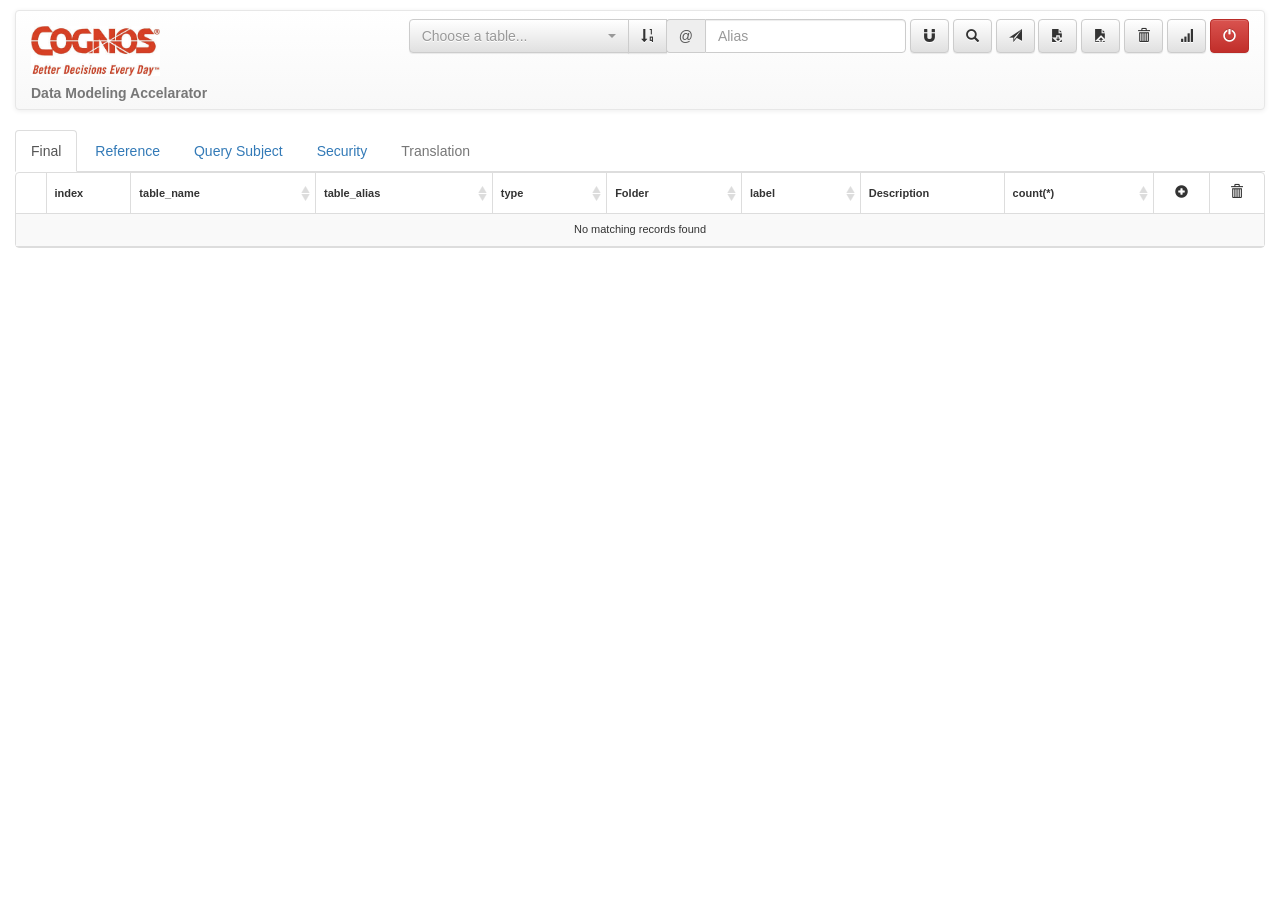
==== WebContent/index.html @ f2a18c06 "drill..." ====
<!DOCTYPE html>
<html>
<head>
	<meta http-equiv="Cache-control" content="no-cache">
	<meta http-equiv="Expires" content="-1">
	<meta http-equiv="Content-Type" content="text/html; charset=UTF-8">
	<meta name="viewport" content="width=device-width, initial-scale=1.0">
	<title>Data Modeling Accelarator</title>
	<link href="css/bootstrap.min.css" type="text/css" rel="stylesheet" />
	<link href="css/bootstrap-table.min.css" type="text/css" rel="stylesheet" />
	<link href="css/bootstrap-editable.css" type="text/css" rel="stylesheet" />
	<link href="css/bootstrap-select.min.css" type="text/css" rel="stylesheet" />
	<link href="css/bootstrap-theme.min.css" type="text/css" rel="stylesheet" />
	<link href="css/bootstrap-tagsinput.css" type="text/css" rel="stylesheet">
	<link href="css/mycss.css" type="text/css" rel="stylesheet" />

</head>
<body>

	<div class="container-fluid" style="margin-top: 10px;">

		<!-- navbar -->

		<nav class="navbar navbar-default">
		  <div class="container-fluid">

		    <div class="navbar-header">
		      <a class="navbar-brand" href="#">
		        <img alt="Brand" src="img/cognos.jpg">
						<h5><strong>Data Modeling Accelarator</strong></h5>
		      </a>
				</div>

				<form class="navbar-form navbar-left">

							<div id="alert_placeholder"></div>

							<div id="divLoading"></div>
							<div id="Alert"></div>

				</form>


				<form class="navbar-form navbar-right">

					<div class="input-group">
						<div class="input-group-btn">
							<select class="selectpicker" data-style="btn-default" id="tables" data-live-search="true" title="Choose a table..."></select>
							<button type="button" onclick="SortOnStats()" class="btn btn-default" data-toggle="tooltip" title="Sort within stats."><span class="glyphicon glyphicon-sort-by-order" aria-hidden="true"></span></button>

						</div>
							<div class="input-group">
  						<span class="input-group-addon">@</span>
							<input type="text" id="alias" class="form-control" placeholder="Alias">
							</div>
					</div>

						<div class="btn-group">
							<button type="button" onclick="GetQuerySubjects()" class="btn btn-default dropdown-toggle" data-toggle="tooltip" data-placement="top" title="Get Query Subject."><span class="glyphicon glyphicon-magnet" aria-hidden="true"></span></button>
							<!-- <button type="button" class="btn btn-default dropdown-toggle" data-toggle="dropdown" aria-haspopup="true" aria-expanded="false">
						    <span class="caret"></span>
						    <span class="sr-only">Toggle Dropdown</span>
						  </button>
						  <ul class="dropdown-menu">
								<li><a href="#" id="withPK" onClick="GetQuerySubjectsWithPK(); return false;">with PK</a></li>
						  </ul> -->
						</div>

						<button type="button" onclick="Search()" class="btn btn-default" data-toggle="tooltip" data-placement="top" title="Search."><span class="glyphicon glyphicon-search" aria-hidden="true"></span></button>
						<button type="button" onclick="Publish()" class="btn btn-default" data-toggle="tooltip" data-placement="top" title="Publish model."><span class="glyphicon glyphicon-send" aria-hidden="true"></span></button>
						<button type="button" onclick="SaveModel()" class="btn btn-default" data-toggle="tooltip" data-placement="top" title="Save model to server."><span class="glyphicon glyphicon-save-file" aria-hidden="true"></span></button>
						<button type="button" onclick="GetModelList()" class="btn btn-default" data-toggle="tooltip" data-placement="top" title="Open model from server."><span class="glyphicon glyphicon-open-file" aria-hidden="true"></span></button>
						<!-- <button type="button" onclick="ExpandAll()" class="btn btn-default" data-toggle="tooltip" data-placement="top" title="Expand all rows."><span class="glyphicon glyphicon-resize-full" aria-hidden="true"></span></button>						<button type="button" onclick="GetTableData()" class="btn btn-default" data-toggle="tooltip" data-placement="top" title="Show object in console"><span class="glyphicon glyphicon-question-sign" aria-hidden="true"></span></button> -->
						<button type="button" onclick="RemoveAll()" class="btn btn-default" data-toggle="tooltip" data-placement="top" title="Remove all."><span class="glyphicon glyphicon-trash" aria-hidden="true"></span></button>

					<button type="button" onclick="TestDBConnection()" class="btn btn-default" data-toggle="tooltip" data-placement="top" title="Test connection to server database."><span class="glyphicon glyphicon-signal aria-hidden="true"></span></button>
					<button type="button" class="btn btn-danger" data-toggle="tooltip" data-placement="top" title="Release server session" onClick="Logout()"><span class="glyphicon glyphicon-off aria-hidden="true"></span></button>
				</form>

		  </div>
		</nav>

		<!-- navbar -->

		<!-- modal -->

		<div class="modal fade" tabindex="-1" role="dialog" id="newRowModal">
		  <div class="modal-dialog" role="document">
		    <div class="modal-content">
		      <div class="modal-header">
		        <button type="button" class="close" data-dismiss="modal" aria-label="Close"><span aria-hidden="true">&times;</span></button>
		        <h4 class="modal-title">Add new relationship to <label id="modQuerySubject">PK Table</label></h4>
		      </div><!-- /.modal-header -->
		      <div class="modal-body">

						<div class="container-fluid">
							<div id="modDivLoading"></div>
							<!-- <div class="row">
								<div class="form-group">
									<div class="input-group">
											<label id="modQuerySubject" for="modPKTables"></label>
									</div>
								</div>
							</div> -->

							<div class="row">
								<div class="form-group">
												<label for="modPKTable">PK Table</label>
												<select class="selectpicker form-control" data-style="btn-default" data-width="90%" id="modPKTable" data-live-search="true" title="Choose a pktable...">
												</select>
												<button type="button" onclick="SortOnStats()" class="btn btn-default" data-toggle="tooltip" title="Sort within stats."><span class="glyphicon glyphicon-sort-by-order" aria-hidden="true"></span></button>
								</div>
							</div>

							<!-- <div class="row">
									<div class="form-group">
										<div class="input-group">
												<label for="modKeyName">key_name</label>
												<input type="text" id="modKeyName" class="form-control" placeholder="fk_name">
										</div>
									</div>
							</div> -->

							<div class="row">
									<div class="form-group">
										<div class="input-group">

													<label for="modKeyType">Key Type</label>
													<!-- <div class="input-group-btn"> -->
														<select class="selectpicker form-control" data-style="btn-default" id="modKeyType">
															<option value="F">Foreign</option>
															<option value="P">Primary</option>
														</select>
													<!-- </div> -->

										</div>
									</div>
							</div>

							<div class="row">
								<div class="form-group">
									<div class="input-group">
										<label for="modColumn">Column</label>
										<!-- <div class="input-group-btn"> -->
											<select class="selectpicker form-control" data-style="btn-default" id="modColumn" data-live-search="true" title="Choose a column..."></select>
										<!-- </div> -->
									</div>
								</div>
							</div>
							<div class="row">
								<div class="form-group">
									<div class="input-group">
										<label for="modColumn">PK Column</label>
											<!-- <span class="input-group-addon"></span> -->
											<!-- <input type="text" id="modPKTableAlias" class="form-control" placeholder="pktable_alias"> -->
										<!-- <div class="input-group-btn"> -->
											<select class="selectpicker form-control" data-style="btn-default" id="modPKColumn" data-live-search="true" title="Choose a pkcolumn..."></select>
										<!-- </div> -->
									</div>
								</div>
							</div>

							<div class="row">
									<div class="form-group">
										<label for="modRelationship">Relations</label>
										<textarea id="modRelationship" class="form-control" placeholder="Paste relations here..." rows="8"></textarea>
									</div>
							</div>

						</div>

					</div> <!-- /.modal-body -->
		      <div class="modal-footer">
						<button type="button" class="btn btn-default" onclick="modBuildRelation()" data-toggle="tooltip" data-placement="top" title="Add relation."><span class="glyphicon glyphicon-plus-sign" aria-hidden="true"></button>
		        <button type="button" class="btn btn-primary" onclick="modAddRelation()"><span class="glyphicon glyphicon-ok" aria-hidden="true"></button>
						<button type="button" class="btn btn-default" data-dismiss="modal"><span class="glyphicon glyphicon-remove" aria-hidden="true"></button>
		      </div><!-- /.modal-footer -->
		    </div><!-- /.modal-content -->
		  </div><!-- /.modal-dialog -->
		</div><!-- /.modal -->

		<!-- modal -->

		<!-- modal -->

		<div class="modal fade" tabindex="-1" role="dialog" id="DrillModal">
		  <div class="modal-dialog" role="document">
		    <div class="modal-content">
		      <div class="modal-header">
		        <button type="button" class="close" data-dismiss="modal" aria-label="Close"><span aria-hidden="true">&times;</span></button>
		        <h4 class="modal-title">Build Drill Path for <label id="drillFieldName">Field Name</label></h4>
		      </div><!-- /.modal-header -->
		      <div class="modal-body">

						<div class="container-fluid">
							<div id="modDivLoading"></div>

							<div class="row">
					        <h4>Dimension</h4>
					        <select class="selectpicker form-control" id="selectDimension">
					        </select>
					    </div>
					    <div class="row">
					        <h4>Order</h4>
					        <select class="selectpicker form-control" id="selectOrder" data-live-search="true">
					        </select>
					    </div>
					    <div class="row">
					        <h4>BK</h4>
					        <select class="selectpicker form-control" id="selectBK" data-live-search="true">
					        </select>
					    </div>

						</div>

					</div> <!-- /.modal-body -->
		      <div class="modal-footer">
		        <button type="button" class="btn btn-primary" onclick="BuildDrillPath()"><span class="glyphicon glyphicon-ok" aria-hidden="true"></button>
						<button type="button" class="btn btn-default" data-dismiss="modal"><span class="glyphicon glyphicon-remove" aria-hidden="true"></button>
		      </div><!-- /.modal-footer -->
		    </div><!-- /.modal-content -->
		  </div><!-- /.modal-dialog -->
		</div><!-- /.modal -->

		<!-- modal -->


		<!-- modelList modal -->
		<div class="modal fade" id="modModelList" tabindex="-1" role="dialog" aria-labelledby="myModalLabel">
		  <div class="modal-dialog" role="document">
		    <div class="modal-content">
		      <div class="modal-header">
		        <button type="button" class="close" data-dismiss="modal" aria-label="Close"><span aria-hidden="true">&times;</span></button>
		        <h4 class="modal-title" id="myModalLabel">Model(s) available(s) on server</h4>
		      </div>
		      <div class="modal-body">

		      </div>
		      <div class="modal-footer">
		        <!-- <button type="button" class="btn btn-default" data-dismiss="modal">Close</button>
		        <button type="button" class="btn btn-primary">Save changes</button> -->
		      </div>
		    </div>
		  </div>
		</div>
		<!-- modelList modal -->

		<!-- projectFile modal -->
		<div class="modal fade" id="modProjectFile" tabindex="-1" role="dialog" aria-labelledby="modProjectFileLabel">
			<div class="modal-dialog" role="document">
				<div class="modal-content">
					<div class="modal-header">
						<button type="button" class="close" data-dismiss="modal" aria-label="Close"><span aria-hidden="true">&times;</span></button>
						<h4 class="modal-title" id="modProjectFileLabel">Enter project name before publishing.</h4>
					</div>
					<div class="modal-body">

					</div>
					<div class="modal-footer">
						<!-- <button type="button" class="btn btn-default" data-dismiss="modal">Close</button>
						<button type="button" class="btn btn-primary">Save changes</button> -->
						<button type="button" class="btn btn-primary" onclick="SetProjectName()"><span class="glyphicon glyphicon-ok" aria-hidden="true"></button>
						<button type="button" class="btn btn-default" data-dismiss="modal"><span class="glyphicon glyphicon-remove" aria-hidden="true"></button>
					</div>
				</div>
			</div>
		</div>
		<!-- projectFile modal -->

		<!-- removeKeysModal modal -->
		<div class="modal fade" id="removeKeysModal" tabindex="-1" role="dialog" aria-labelledby="removeKeysModalLabel">
			<div class="modal-dialog" role="document">
				<div class="modal-content">
					<div class="modal-header">
						<button type="button" class="close" data-dismiss="modal" aria-label="Close"><span aria-hidden="true">&times;</span></button>
						<h4 class="modal-title" id="removeKeysModalLabel">Following Query Subject(s) will be removed from model :</h4>
					</div>
					<div class="modal-body">

					</div>
					<div class="modal-footer">
						<!-- <button type="button" class="btn btn-default" data-dismiss="modal">Close</button>
						<button type="button" class="btn btn-primary">Save changes</button> -->
						<button type="button" class="btn btn-primary" onclick="RemoveKeysAccepted()"><span class="glyphicon glyphicon-ok" aria-hidden="true"></button>
						<button type="button" class="btn btn-default" data-dismiss="modal"><span class="glyphicon glyphicon-remove" aria-hidden="true"></button>
					</div>
				</div>
			</div>
		</div>
		<!-- projectFile modal -->

		<!-- logout modal -->
	  <div class="modal fade" id="modLogout" tabindex="-1" role="dialog" aria-labelledby="myModalLabel">
	    <div class="modal-dialog" role="document">
	      <div class="modal-content">
	        <div class="modal-header">
	          <h4 class="modal-title" id="myModalLabel">Data Modeling Accelarator</h4>
	        </div>
	        <div class="modal-body">

						<p><h5>Do you really want to logout ?</h5></p>

	        </div>
	        <div class="modal-footer">
						<form method="post" action='ibm_security_logout' name="logout_form">
							<INPUT TYPE="HIDDEN" name="logoutExitPage" VALUE="/login.html">
							<input type="submit" class="btn btn-danger" name="logout" value="Logout">
							<button type="button" class="btn btn-default" data-dismiss="modal">Cancel</button>
	          </form>

	          <!-- <button type="button" class="btn btn-primary">Save changes</button> -->
	        </div>
	      </div>
	    </div>
	  </div>
	  <!-- logout modal -->


		<div>

		  <!-- Nav tabs -->
		  <ul class="nav nav-tabs" role="tablist" id="navTab">
		    <li role="presentation" class="active"><a href="#Final" aria-controls="final" role="tab" data-toggle="tab">Final</a></li>
		    <li role="presentation"><a href="#Reference" aria-controls="reference" role="tab" data-toggle="tab">Reference</a></li>
		    <li role="presentation"><a href="#QuerySubject" aria-controls="querySubject" role="tab" data-toggle="tab">Query Subject</a></li>
				<li role="presentation"><a href="#Security" aria-controls="security" role="tab" data-toggle="tab">Security</a></li>
				<li role="presentation" class="disabled"><a href="#Translation" aria-controls="translation" role="tab" data-toggle="tab">Translation</a></li>
		    <!-- <li role="presentation"><a href="#Fields" aria-controls="fields" role="tab" data-toggle="tab">Fields</a></li> -->
		  </ul>

		  <!-- Tab panes -->
		  <div class="tab-content">
		    <div role="tabpanel" class="tab-pane active" id="final">

				</div>

		    <div role="tabpanel" class="tab-pane" id="reference">

				</div>

		    <div role="tabpanel" class="tab-pane" id="querySubject">

				</div>

		    <div role="tabpanel" class="tab-pane" id="security">

				</div>
		  </div>

		</div>

				<table class="table table-striped fontsize" id="DatasTable">

				</table>

	</div> <!-- container -->



	<script src="js/jquery.min.js"></script>
	<script src="js/bootstrap.min.js"></script>
	<script src="js/bootstrap-table.min.js"></script>
	<script src="js/bootstrap-editable.js"></script>
	<script src="js/bootstrap-table-editable.js"></script>
	<script src="js/bootstrap-select.min.js"></script>
	<script src="js/bootstrap-list-filter.min.js"></script>
	<script src="js/bootstrap-tagsinput.js"></script>
	<script src="js/bootbox.min.js"></script>
	<script src="js/myfunctions.js"></script>

</body>
</html>
---- WebContent/css/mycss.css ----
@CHARSET "UTF-8";

/*.gi-2x{font-size: 2em;}
.gi-3x{font-size: 3em;}
.gi-4x{font-size: 4em;}
.gi-5x{font-size: 5em;}*/

.flyover {
   left: 150%;
   overflow: hidden;
   position: fixed;
   width: 50%;
   opacity: 0.9;
   z-index: 1050;
   -webkit-transition: left 0.6s ease-out 0s;
   transition: left 0.6s ease-out 0s;
}

.flyover-centered {
   top: 50%;
   -webkit-transform: translate(-50%, -50%);
   transform: translate(-50%, -50%);
}

.flyover-bottom {
   bottom: 10px;
}

.flyover-top {
   top: 10px;
}

.flyover.in {
   left: 50%;
}

.glyphicon {
    font-size: 13px;
}

.navbar {
    height: 100px;
}


.navbar-brand img {
    height: 50px;
}

#divLoading
{
display : none;
}
#divLoading.show
{
display : block;
position : fixed;
z-index: 100;
background-image : url("spinner0.gif");
background-color:#FFFFFF;
opacity : 0.4;
background-repeat : no-repeat;
background-position : center;
left : 0;
bottom : 0;
right : 0;
top : 0;
}
#loadinggif.show
{
left : 50%;
top : 50%;
position : absolute;
z-index : 101;
width : 32px;
height : 32px;
margin-left : -16px;
margin-top : -16px;
}
/*div.content {
width : 1000px;
height : 1000px;
}*/

#modDivLoading
{
display : none;
}
#modDivLoading.show
{
display : block;
position : fixed;
z-index: 100;
background-image : url("spinner0.gif");
background-color:#FFFFFF;
opacity : 0.4;
background-repeat : no-repeat;
background-position : center;
left : 0;
bottom : 0;
right : 0;
top : 0;
}
#modLoadinggif.show
{
left : 50%;
top : 50%;
position : absolute;
z-index : 101;
width : 32px;
height : 32px;
margin-left : -16px;
margin-top : -16px;
}

.fontsize{
    font-size: 11px;
}

.bootstrap-select .btn-default{
    /*font-size: 12px;*/
}

.alert {
   height:10%;
}

.dropdown-menu {
    -webkit-touch-callout: none;
    -webkit-user-select: none;
    -khtml-user-select: none;
    -moz-user-select: none;
    -ms-user-select: none;
    user-select: none;
}

.dropdown-menu a {
   overflow: hidden;
   outline: none;
}

.bss-input
{
   border:0;
   margin:-3px;
   padding:3px;
   outline: none;
   color: #000;
   width: 99%;
}

.bss-input:hover
{
   background-color: #f5f5f5;
}

.additem .check-mark
{
   opacity: 0;
   z-index: -1000;
}

.addnewicon {
   position: relative;
   padding: 4px;
   margin: -8px;
   padding-right: 50px;
   margin-right: -50px;
   color: #aaa;
}

.addnewicon:hover {
   color: #222;
}
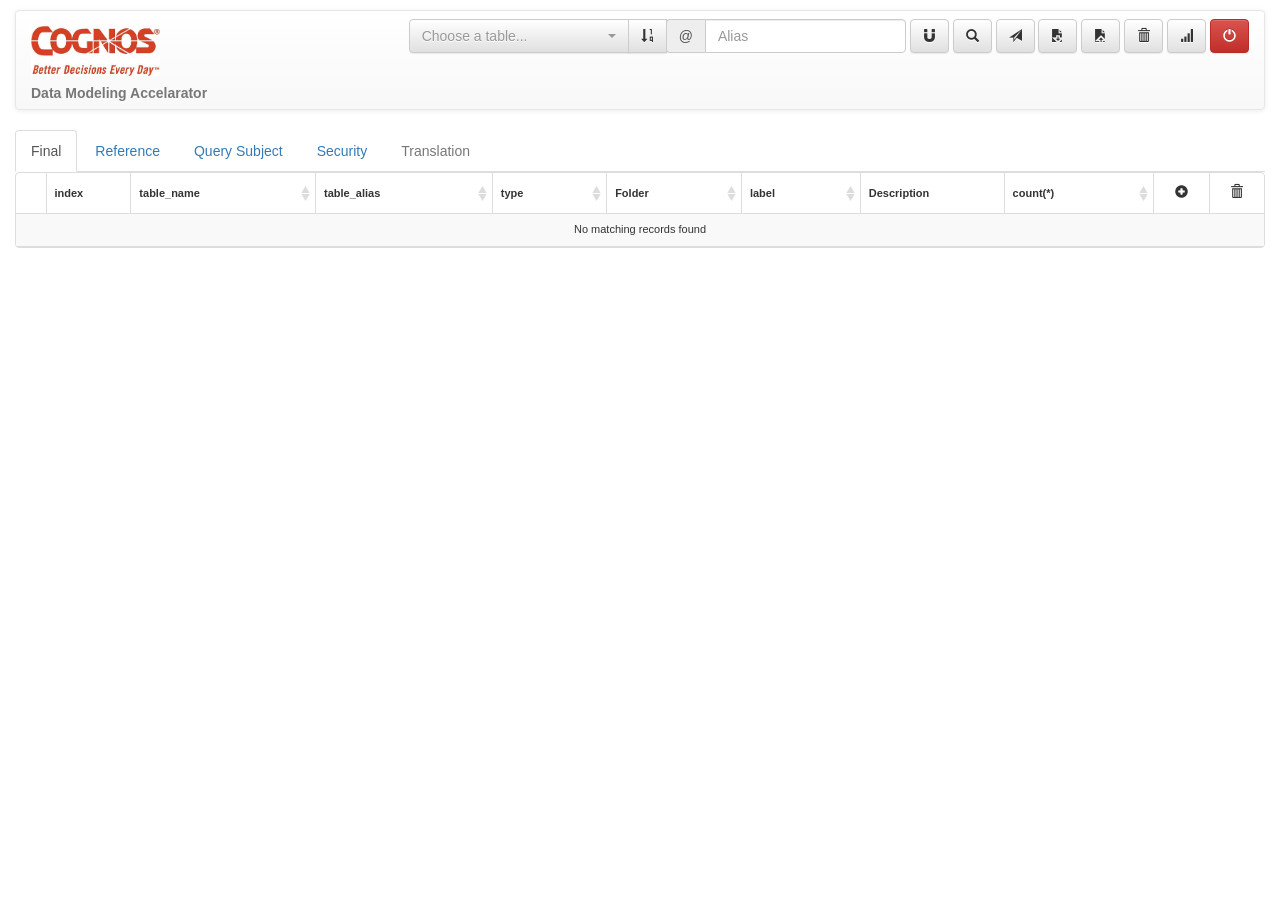
==== commit 4f86ab89: "Popup dimension pour ref" ====
--- a/WebContent/index.html
+++ b/WebContent/index.html
@@ -210,11 +210,24 @@
 					        <select class="selectpicker form-control" id="selectBK" data-live-search="true">
 					        </select>
 					    </div>
+							<div class="row">
+					        <h4>Hierarchy Name</h4>
+									<input id="hierarchyName" class="form-control" placeholder="...">
+					        </select>
+					    </div>
+							<div class="row">
+										<h4>BK expressions</h4>
+										<textarea id="bkExpression" class="form-control" placeholder="Paste BK expressions here..." rows="8"></textarea>
+							</div>
+
+
+
 
 						</div>
 
 					</div> <!-- /.modal-body -->
 		      <div class="modal-footer">
+						<button type="button" class="btn btn-default" onclick="AddBKExpression()" data-toggle="tooltip" data-placement="top" title="Add BK expression."><span class="glyphicon glyphicon-plus-sign" aria-hidden="true"></button>
 		        <button type="button" class="btn btn-primary" onclick="BuildDrillPath()"><span class="glyphicon glyphicon-ok" aria-hidden="true"></button>
 						<button type="button" class="btn btn-default" data-dismiss="modal"><span class="glyphicon glyphicon-remove" aria-hidden="true"></button>
 		      </div><!-- /.modal-footer -->
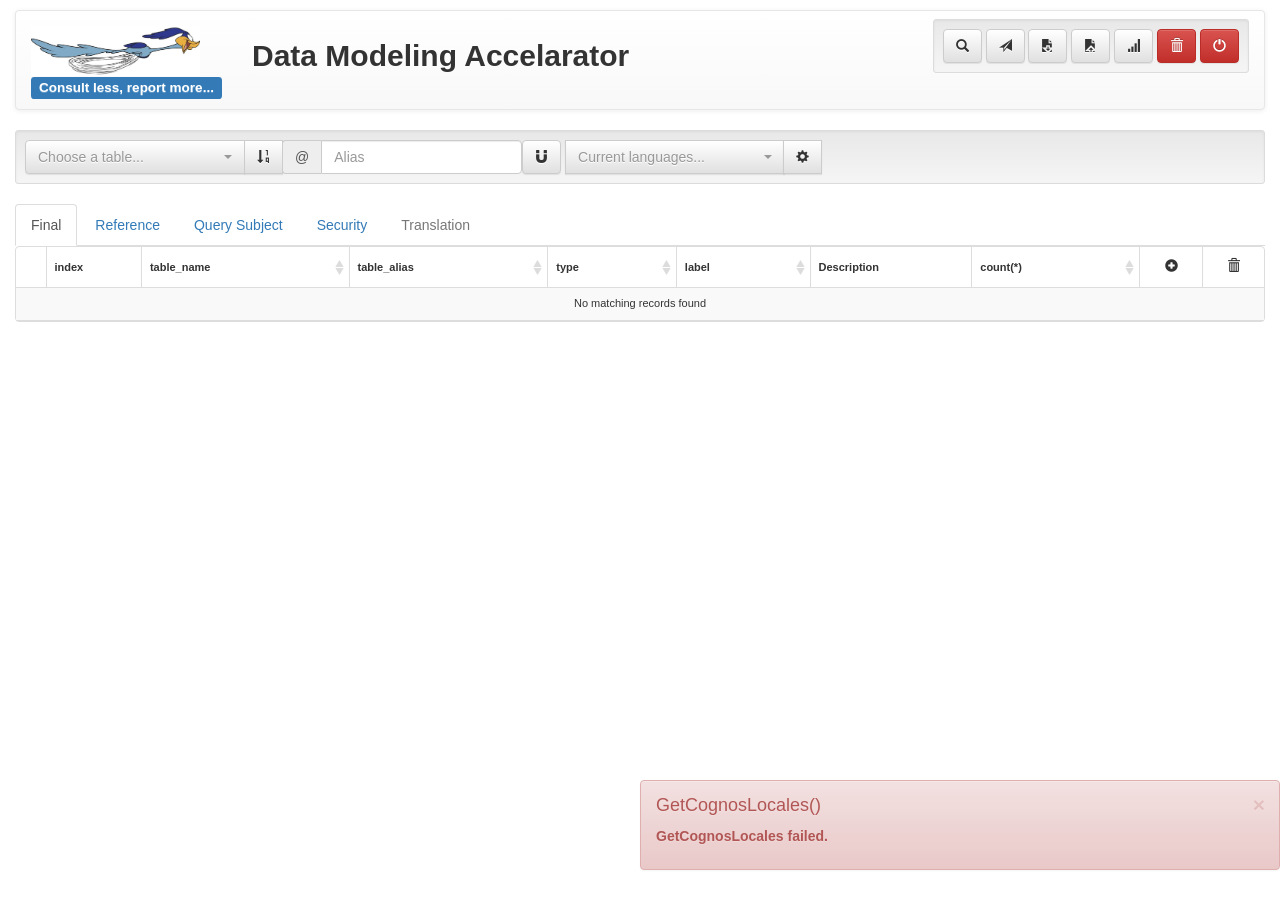
==== commit a971e151: "avant d aller boire un godet" ====
--- a/WebContent/index.html
+++ b/WebContent/index.html
@@ -26,55 +26,37 @@
 
 		    <div class="navbar-header">
 		      <a class="navbar-brand" href="#">
-		        <img alt="Brand" src="img/cognos.jpg">
-						<h5><strong>Data Modeling Accelarator</strong></h5>
+		        <img alt="Brand" class="img-responsive" src="img/bip-bip.jpg">
+						<span class="label label-primary">Consult less, report more...</span>
 		      </a>
 				</div>
 
 				<form class="navbar-form navbar-left">
+					<h2><strong>Data Modeling Accelarator</strong></h2>
+
+				</form>
+
+				<form class="navbar-form navbar-right">
 
 							<div id="alert_placeholder"></div>
 
 							<div id="divLoading"></div>
 							<div id="Alert"></div>
-
-				</form>
-
-
-				<form class="navbar-form navbar-right">
-
-					<div class="input-group">
-						<div class="input-group-btn">
-							<select class="selectpicker" data-style="btn-default" id="tables" data-live-search="true" title="Choose a table..."></select>
-							<button type="button" onclick="SortOnStats()" class="btn btn-default" data-toggle="tooltip" title="Sort within stats."><span class="glyphicon glyphicon-sort-by-order" aria-hidden="true"></span></button>
-
-						</div>
-							<div class="input-group">
-  						<span class="input-group-addon">@</span>
-							<input type="text" id="alias" class="form-control" placeholder="Alias">
-							</div>
-					</div>
-
-						<div class="btn-group">
-							<button type="button" onclick="GetQuerySubjects()" class="btn btn-default dropdown-toggle" data-toggle="tooltip" data-placement="top" title="Get Query Subject."><span class="glyphicon glyphicon-magnet" aria-hidden="true"></span></button>
-							<!-- <button type="button" class="btn btn-default dropdown-toggle" data-toggle="dropdown" aria-haspopup="true" aria-expanded="false">
-						    <span class="caret"></span>
-						    <span class="sr-only">Toggle Dropdown</span>
-						  </button>
-						  <ul class="dropdown-menu">
-								<li><a href="#" id="withPK" onClick="GetQuerySubjectsWithPK(); return false;">with PK</a></li>
-						  </ul> -->
-						</div>
+				<!-- </form> -->
+
+
+				<!-- <form class="navbar-form navbar-right"> -->
+					<div class="well well-sm">
 
 						<button type="button" onclick="Search()" class="btn btn-default" data-toggle="tooltip" data-placement="top" title="Search."><span class="glyphicon glyphicon-search" aria-hidden="true"></span></button>
 						<button type="button" onclick="Publish()" class="btn btn-default" data-toggle="tooltip" data-placement="top" title="Publish model."><span class="glyphicon glyphicon-send" aria-hidden="true"></span></button>
 						<button type="button" onclick="SaveModel()" class="btn btn-default" data-toggle="tooltip" data-placement="top" title="Save model to server."><span class="glyphicon glyphicon-save-file" aria-hidden="true"></span></button>
 						<button type="button" onclick="GetModelList()" class="btn btn-default" data-toggle="tooltip" data-placement="top" title="Open model from server."><span class="glyphicon glyphicon-open-file" aria-hidden="true"></span></button>
-						<!-- <button type="button" onclick="ExpandAll()" class="btn btn-default" data-toggle="tooltip" data-placement="top" title="Expand all rows."><span class="glyphicon glyphicon-resize-full" aria-hidden="true"></span></button>						<button type="button" onclick="GetTableData()" class="btn btn-default" data-toggle="tooltip" data-placement="top" title="Show object in console"><span class="glyphicon glyphicon-question-sign" aria-hidden="true"></span></button> -->
-						<button type="button" onclick="RemoveAll()" class="btn btn-default" data-toggle="tooltip" data-placement="top" title="Remove all."><span class="glyphicon glyphicon-trash" aria-hidden="true"></span></button>
-
-					<button type="button" onclick="TestDBConnection()" class="btn btn-default" data-toggle="tooltip" data-placement="top" title="Test connection to server database."><span class="glyphicon glyphicon-signal aria-hidden="true"></span></button>
-					<button type="button" class="btn btn-danger" data-toggle="tooltip" data-placement="top" title="Release server session" onClick="Logout()"><span class="glyphicon glyphicon-off aria-hidden="true"></span></button>
+
+						<button type="button" onclick="TestDBConnection()" class="btn btn-default" data-toggle="tooltip" data-placement="top" title="Test connection to server database."><span class="glyphicon glyphicon-signal aria-hidden="true"></span></button>
+						<button type="button" onclick="RemoveAll()" class="btn btn-danger" data-toggle="tooltip" data-placement="top" title="Remove all."><span class="glyphicon glyphicon-trash" aria-hidden="true"></span></button>
+						<button type="button" class="btn btn-danger" data-toggle="tooltip" data-placement="top" title="Release server session" onClick="Logout()"><span class="glyphicon glyphicon-off aria-hidden="true"></span></button>
+					</div>
 				</form>
 
 		  </div>
@@ -106,9 +88,10 @@
 							<div class="row">
 								<div class="form-group">
 												<label for="modPKTable">PK Table</label>
-												<select class="selectpicker form-control" data-style="btn-default" data-width="90%" id="modPKTable" data-live-search="true" title="Choose a pktable...">
-												</select>
-												<button type="button" onclick="SortOnStats()" class="btn btn-default" data-toggle="tooltip" title="Sort within stats."><span class="glyphicon glyphicon-sort-by-order" aria-hidden="true"></span></button>
+												<div class="input-group-btn">
+													<select class="selectpicker form-control" data-style="btn-default" data-width="93%" id="modPKTable" data-live-search="true" title="Choose a pktable..."></select>
+													<button type="button" onclick="SortOnStats()" class="btn btn-default" data-toggle="tooltip" title="Sort within stats."><span class="glyphicon glyphicon-sort-by-order" aria-hidden="true"></span></button>
+												</div>
 								</div>
 							</div>
 
@@ -123,7 +106,7 @@
 
 							<div class="row">
 									<div class="form-group">
-										<div class="input-group">
+										<!-- <div class="input-group"> -->
 
 													<label for="modKeyType">Key Type</label>
 													<!-- <div class="input-group-btn"> -->
@@ -133,30 +116,30 @@
 														</select>
 													<!-- </div> -->
 
-										</div>
+										<!-- </div> -->
 									</div>
 							</div>
 
 							<div class="row">
 								<div class="form-group">
-									<div class="input-group">
+									<!-- <div class="input-group"> -->
 										<label for="modColumn">Column</label>
 										<!-- <div class="input-group-btn"> -->
 											<select class="selectpicker form-control" data-style="btn-default" id="modColumn" data-live-search="true" title="Choose a column..."></select>
 										<!-- </div> -->
-									</div>
+									<!-- </div> -->
 								</div>
 							</div>
 							<div class="row">
 								<div class="form-group">
-									<div class="input-group">
+									<!-- <div class="input-group"> -->
 										<label for="modColumn">PK Column</label>
 											<!-- <span class="input-group-addon"></span> -->
 											<!-- <input type="text" id="modPKTableAlias" class="form-control" placeholder="pktable_alias"> -->
 										<!-- <div class="input-group-btn"> -->
 											<select class="selectpicker form-control" data-style="btn-default" id="modPKColumn" data-live-search="true" title="Choose a pkcolumn..."></select>
 										<!-- </div> -->
-									</div>
+									<!-- </div> -->
 								</div>
 							</div>
 
@@ -215,19 +198,16 @@
 									<input id="hierarchyName" class="form-control" placeholder="...">
 					        </select>
 					    </div>
-							<div class="row">
+							<!-- <div class="row">
 										<h4>BK expressions</h4>
 										<textarea id="bkExpression" class="form-control" placeholder="Paste BK expressions here..." rows="8"></textarea>
-							</div>
-
-
-
+							</div> -->
 
 						</div>
 
 					</div> <!-- /.modal-body -->
 		      <div class="modal-footer">
-						<button type="button" class="btn btn-default" onclick="AddBKExpression()" data-toggle="tooltip" data-placement="top" title="Add BK expression."><span class="glyphicon glyphicon-plus-sign" aria-hidden="true"></button>
+						<!-- <button type="button" class="btn btn-default" onclick="AddBKExpression()" data-toggle="tooltip" data-placement="top" title="Add BK expression."><span class="glyphicon glyphicon-plus-sign" aria-hidden="true"></button> -->
 		        <button type="button" class="btn btn-primary" onclick="BuildDrillPath()"><span class="glyphicon glyphicon-ok" aria-hidden="true"></button>
 						<button type="button" class="btn btn-default" data-dismiss="modal"><span class="glyphicon glyphicon-remove" aria-hidden="true"></button>
 		      </div><!-- /.modal-footer -->
@@ -316,7 +296,7 @@
 	        </div>
 	        <div class="modal-footer">
 						<form method="post" action='ibm_security_logout' name="logout_form">
-							<INPUT TYPE="HIDDEN" name="logoutExitPage" VALUE="/login.html">
+							<input type="hidden" name="logoutExitPage" VALUE="login.html">
 							<input type="submit" class="btn btn-danger" name="logout" value="Logout">
 							<button type="button" class="btn btn-default" data-dismiss="modal">Cancel</button>
 	          </form>
@@ -328,6 +308,33 @@
 	  </div>
 	  <!-- logout modal -->
 
+		<!-- <div class="clearfix"></div> -->
+
+		<div class="well well-sm">
+
+			<div class="toolbar form-inline" id="Toolbar">
+				<div class="input-group">
+					<div class="input-group-btn">
+						<select class="selectpicker" data-style="btn-default" id="tables" data-live-search="true" title="Choose a table..."></select>
+						<button type="button" onclick="SortOnStats()" class="btn btn-default" data-toggle="tooltip" title="Sort within stats."><span class="glyphicon glyphicon-sort-by-order" aria-hidden="true"></span></button>
+					</div>
+					<div class="input-group">
+						<span class="input-group-addon">@</span>
+						<input type="text" id="alias" class="form-control" placeholder="Alias">
+					</div>
+					<button type="button" onclick="GetQuerySubjects()" class="btn btn-default dropdown-toggle" data-toggle="tooltip" data-placement="top" title="Get Query Subject."><span class="glyphicon glyphicon-magnet" aria-hidden="true"></span></button>
+				</div>
+
+				<div class="input-group">
+					<div class="input-group-btn">
+						<select class="selectpicker" data-style="btn-default" id="languagesSelect" data-live-search="true" title="Current languages..."></select>
+						<button type="button" onclick="" id="LoadLabelsAndDescription" class="btn btn-default" data-toggle="tooltip" title="Load labels and description."><span class="glyphicon glyphicon-cog" aria-hidden="true"></span></button>
+					</div>
+				</div>
+
+			</div>
+
+		</div>
 
 		<div>
 
@@ -340,6 +347,7 @@
 				<li role="presentation" class="disabled"><a href="#Translation" aria-controls="translation" role="tab" data-toggle="tab">Translation</a></li>
 		    <!-- <li role="presentation"><a href="#Fields" aria-controls="fields" role="tab" data-toggle="tab">Fields</a></li> -->
 		  </ul>
+
 
 		  <!-- Tab panes -->
 		  <div class="tab-content">
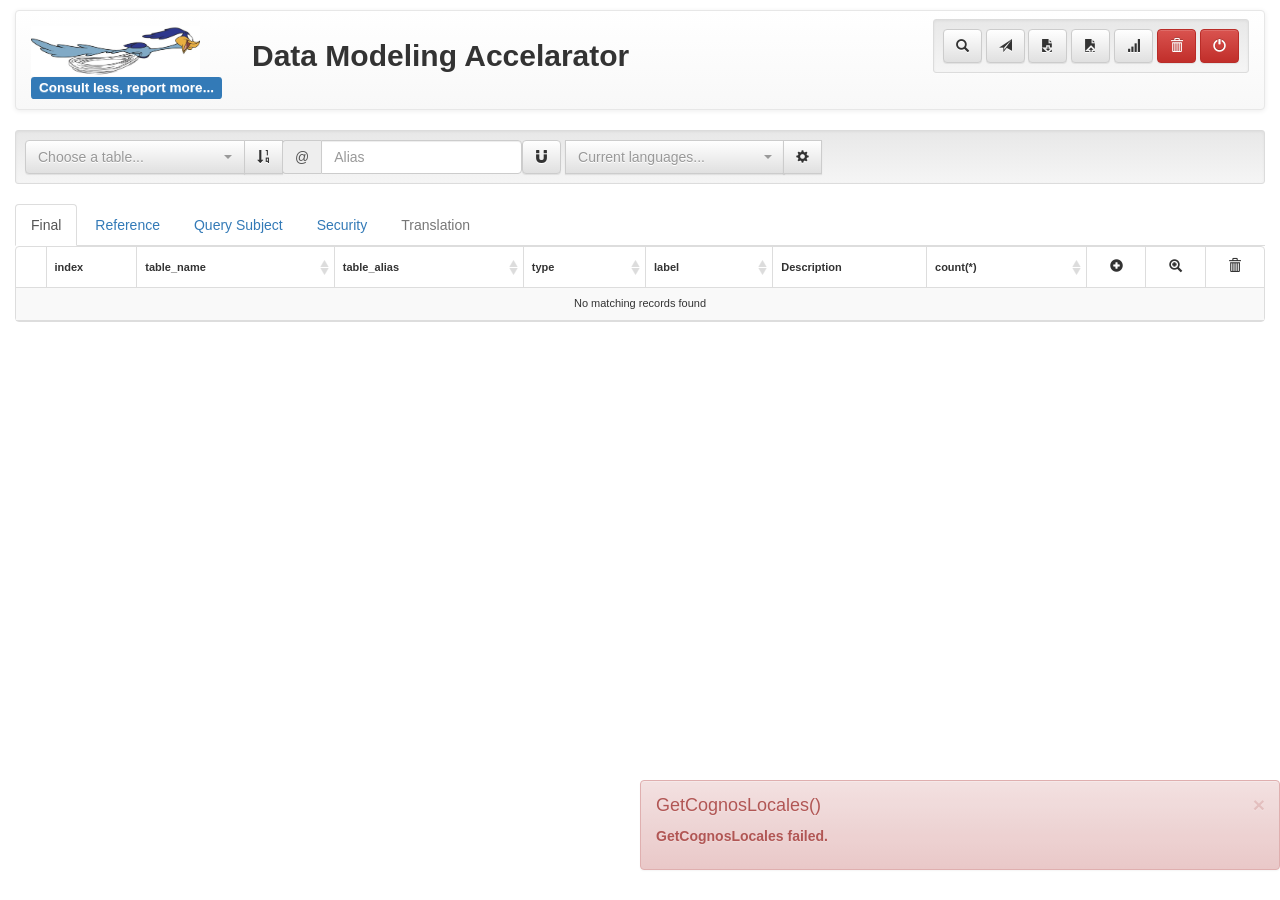
==== commit c01bd466: "commit point 1" ====
--- a/WebContent/index.html
+++ b/WebContent/index.html
@@ -66,7 +66,7 @@
 
 		<!-- modal -->
 
-		<div class="modal fade" tabindex="-1" role="dialog" id="newRowModal">
+		<div class="modal fade" tabindex="-1" role="dialog" id="newRowModal" data-keyboard="false" data-backdrop="static">
 		  <div class="modal-dialog" role="document">
 		    <div class="modal-content">
 		      <div class="modal-header">
@@ -74,6 +74,7 @@
 		        <h4 class="modal-title">Add new relationship to <label id="modQuerySubject">PK Table</label></h4>
 		      </div><!-- /.modal-header -->
 		      <div class="modal-body">
+						<div id="newRowModalAlert"></div>
 
 						<div class="container-fluid">
 							<div id="modDivLoading"></div>
@@ -166,7 +167,7 @@
 
 		<!-- modal -->
 
-		<div class="modal fade" tabindex="-1" role="dialog" id="DrillModal">
+		<div class="modal fade" tabindex="-1" role="dialog" id="DrillModal" data-keyboard="false" data-backdrop="static">
 		  <div class="modal-dialog" role="document">
 		    <div class="modal-content">
 		      <div class="modal-header">
@@ -198,16 +199,16 @@
 									<input id="hierarchyName" class="form-control" placeholder="...">
 					        </select>
 					    </div>
-							<!-- <div class="row">
+							<div class="row">
 										<h4>BK expressions</h4>
 										<textarea id="bkExpression" class="form-control" placeholder="Paste BK expressions here..." rows="8"></textarea>
-							</div> -->
+							</div>
 
 						</div>
 
 					</div> <!-- /.modal-body -->
 		      <div class="modal-footer">
-						<!-- <button type="button" class="btn btn-default" onclick="AddBKExpression()" data-toggle="tooltip" data-placement="top" title="Add BK expression."><span class="glyphicon glyphicon-plus-sign" aria-hidden="true"></button> -->
+						<button type="button" class="btn btn-default" onclick="AddBKExpression()" data-toggle="tooltip" data-placement="top" title="Add BK expression."><span class="glyphicon glyphicon-plus-sign" aria-hidden="true"></button>
 		        <button type="button" class="btn btn-primary" onclick="BuildDrillPath()"><span class="glyphicon glyphicon-ok" aria-hidden="true"></button>
 						<button type="button" class="btn btn-default" data-dismiss="modal"><span class="glyphicon glyphicon-remove" aria-hidden="true"></button>
 		      </div><!-- /.modal-footer -->
@@ -219,7 +220,7 @@
 
 
 		<!-- modelList modal -->
-		<div class="modal fade" id="modModelList" tabindex="-1" role="dialog" aria-labelledby="myModalLabel">
+		<div class="modal fade" id="modModelList" tabindex="-1" role="dialog" aria-labelledby="myModalLabel" data-keyboard="false" data-backdrop="static">
 		  <div class="modal-dialog" role="document">
 		    <div class="modal-content">
 		      <div class="modal-header">
@@ -239,7 +240,7 @@
 		<!-- modelList modal -->
 
 		<!-- projectFile modal -->
-		<div class="modal fade" id="modProjectFile" tabindex="-1" role="dialog" aria-labelledby="modProjectFileLabel">
+		<div class="modal fade" id="modProjectFile" tabindex="-1" role="dialog" aria-labelledby="modProjectFileLabel" data-keyboard="false" data-backdrop="static">
 			<div class="modal-dialog" role="document">
 				<div class="modal-content">
 					<div class="modal-header">
@@ -261,7 +262,7 @@
 		<!-- projectFile modal -->
 
 		<!-- removeKeysModal modal -->
-		<div class="modal fade" id="removeKeysModal" tabindex="-1" role="dialog" aria-labelledby="removeKeysModalLabel">
+		<div class="modal fade" id="removeKeysModal" tabindex="-1" role="dialog" aria-labelledby="removeKeysModalLabel" data-keyboard="false" data-backdrop="static">
 			<div class="modal-dialog" role="document">
 				<div class="modal-content">
 					<div class="modal-header">
@@ -283,7 +284,7 @@
 		<!-- projectFile modal -->
 
 		<!-- logout modal -->
-	  <div class="modal fade" id="modLogout" tabindex="-1" role="dialog" aria-labelledby="myModalLabel">
+	  <div class="modal fade" id="modLogout" tabindex="-1" role="dialog" aria-labelledby="myModalLabel" data-keyboard="false" data-backdrop="static">
 	    <div class="modal-dialog" role="document">
 	      <div class="modal-content">
 	        <div class="modal-header">
@@ -308,6 +309,150 @@
 	  </div>
 	  <!-- logout modal -->
 
+		<!-- queriesList modal -->
+		<div class="modal fade" id="queryModal" tabindex="-1" role="dialog" aria-labelledby="queryModalLabel" data-keyboard="false" data-backdrop="static">
+			<div class="modal-dialog" role="document">
+				<div class="modal-content">
+					<div class="modal-header">
+						<button type="button" class="close" data-dismiss="modal" aria-label="Close"><span aria-hidden="true">&times;</span></button>
+						<h4 class="modal-title" id="queryModalLabel">SQL queries for labels and descriptions</h4>
+					</div>
+					<div class="modal-body">
+						<div id="queryModalAlert"></div>
+						<form>
+		          <div class="form-group">
+		            <label for="tableLabel" class="col-form-label">Table Label</label>
+								<a class="btn btn-primary btn-xs" role="button" data-toggle="collapse" href="#tableLabelSyntax" aria-expanded="false" aria-controls="collapseExample">SQL syntax</a>
+								<div class="collapse" id="tableLabelSyntax">
+								  <div class="well well-sm">
+								    SELECT ... AS Table_Name, ... AS Table_Label FROM ... IN (?)
+								  </div>
+								</div>
+								<a class="btn btn-primary btn-xs" role="button" data-toggle="collapse" href="#tableLabelAboutParameter" aria-expanded="false" aria-controls="collapseExample">About parameter(s)</a>
+								<div class="collapse" id="tableLabelAboutParameter">
+								  <div class="well well-sm">
+								    (?) stand for table(s) selected in 'Choose table(s)'.
+								  </div>
+								</div>
+								<a class="btn btn-primary btn-xs" role="button" data-toggle="collapse" href="#tableLabelEG" aria-expanded="false" aria-controls="collapseExample">e.g.</a>
+								<div class="collapse" id="tableLabelEG">
+								  <div class="well well-sm">
+								    <strong>SELECT</strong> systable.tableid <strong>AS Table_Name,</strong> singular <strong>AS Table_Label FROM</strong> systable join sdc on sdc.tableid = systable.tableid where systable.tableid <strong>IN (?)</strong>
+										<br><br><span class="glyphicon glyphicon-alert" aria-hidden="true"> Everything in <strong>bold</strong> is <strong>mandatory</strong>.</span>
+								  </div>
+								</div>
+								<button type="button" id="tableLabelQuery" class="btn btn-default btn-xs" data-toggle="tooltip" title="Run query."><span class="glyphicon glyphicon-cog" aria-hidden="true"></span></button>
+		            <textarea class="form-control" id="tableLabel" rows="4"></textarea>
+		          </div>
+							<div class="form-group">
+		            <label for="tableDescription" class="col-form-label">Table Description</label>
+								<a class="btn btn-primary btn-xs" role="button" data-toggle="collapse" href="#tableDescriptionSyntax" aria-expanded="false" aria-controls="collapseExample">SQL syntax</a>
+								<div class="collapse" id="tableDescriptionSyntax">
+								  <div class="well well-sm">
+								    SELECT ... AS Table_Name, ... AS Table_Description FROM ... IN (?)
+								  </div>
+								</div>
+								<a class="btn btn-primary btn-xs" role="button" data-toggle="collapse" href="#tableDescriptionAboutParameter" aria-expanded="false" aria-controls="collapseExample">About parameter(s)</a>
+								<div class="collapse" id="tableDescriptionAboutParameter">
+								  <div class="well well-sm">
+								    (?) stand for table(s) selected in 'Choose table(s)'.
+								  </div>
+								</div>
+								<a class="btn btn-primary btn-xs" role="button" data-toggle="collapse" href="#tableDescriptionEG" aria-expanded="false" aria-controls="collapseExample">e.g.</a>
+								<div class="collapse" id="tableDescriptionEG">
+								  <div class="well well-sm">
+								    <strong>SELECT</strong> systable.tableid <strong>AS Table_Name,</strong> tabledoc <strong>AS Table_Description FROM</strong> systable join sdc on sdc.tableid = systable.tableid where systable.tableid <strong>IN (?)</strong>
+										<br><br><span class="glyphicon glyphicon-alert" aria-hidden="true"> Everything in <strong>bold</strong> is <strong>mandatory</strong>.</span>
+								  </div>
+								</div>
+								<button type="button" id="tableDescriptionQuery" class="btn btn-default btn-xs" data-toggle="tooltip" title="Run query."><span class="glyphicon glyphicon-cog" aria-hidden="true"></span></button>
+		            <textarea class="form-control" id="tableDescription" rows="4"></textarea>
+		          </div>
+							<div class="form-group">
+		            <label for="columnLabel" class="col-form-label">Column Label</label>
+								<a class="btn btn-primary btn-xs" role="button" data-toggle="collapse" href="#columnLabelSyntax" aria-expanded="false" aria-controls="collapseExample">SQL syntax</a>
+								<div class="collapse" id="columnLabelSyntax">
+								  <div class="well well-sm">
+								    SELECT ... AS Table_Name, ... AS Column_Name, ... AS Column_Label FROM ... = ? ... IN (?)
+								  </div>
+								</div>
+								<a class="btn btn-primary btn-xs" role="button" data-toggle="collapse" href="#columnLabelAboutParameter" aria-expanded="false" aria-controls="collapseExample">About parameter(s)</a>
+								<div class="collapse" id="columnLabelAboutParameter">
+								  <div class="well well-sm">
+										? stand for each table selected in 'Choose table(s)'.<br>
+								    (?) stand for all columns from each table(s) selected in 'Choose table(s)'.
+								  </div>
+								</div>
+								<a class="btn btn-primary btn-xs" role="button" data-toggle="collapse" href="#columnLabelEG" aria-expanded="false" aria-controls="collapseExample">e.g.</a>
+								<div class="collapse" id="columnLabelEG">
+								  <div class="well well-sm">
+										<strong>SELECT</strong> tableid <strong>AS Table_Name,</strong> columnid <strong>AS Column_Name,</strong> columnlabel <strong>AS Column_Label FROM</strong> syscolumn where tableid <strong>= ?</strong> and columnid <strong>IN (?)</strong>
+										<br><br><span class="glyphicon glyphicon-alert" aria-hidden="true"> Everything in <strong>bold</strong> is <strong>mandatory</strong>.</span>
+								  </div>
+								</div>
+								<button type="button" id="columnLabelQuery" class="btn btn-default btn-xs" data-toggle="tooltip" title="Run query."><span class="glyphicon glyphicon-cog" aria-hidden="true"></span></button>
+		            <textarea class="form-control" id="columnLabel" rows="4"></textarea>
+		          </div>
+							<div class="form-group">
+		            <label for="columnDescription" class="col-form-label">Column Description</label>
+								<a class="btn btn-primary btn-xs" role="button" data-toggle="collapse" href="#columnDescriptionSyntax" aria-expanded="false" aria-controls="collapseExample">SQL syntax</a>
+								<div class="collapse" id="columnDescriptionSyntax">
+								  <div class="well well-sm">
+								    SELECT ... AS Table_Name, ... AS Column_Name, ... AS Column_Description FROM ... = ? ... IN (?)
+								  </div>
+								</div>
+								<a class="btn btn-primary btn-xs" role="button" data-toggle="collapse" href="#columnDescriptionAboutParameter" aria-expanded="false" aria-controls="collapseExample">About parameter(s)</a>
+								<div class="collapse" id="columnDescriptionAboutParameter">
+								  <div class="well well-sm">
+										? stand for each table selected in 'Choose table(s)'.<br>
+								    (?) stand for all columns from each table(s) selected in 'Choose table(s)'.
+								  </div>
+								</div>
+								<a class="btn btn-primary btn-xs" role="button" data-toggle="collapse" href="#columnDescriptionEG" aria-expanded="false" aria-controls="collapseExample">e.g.</a>
+								<div class="collapse" id="columnDescriptionEG">
+								  <div class="well well-sm">
+										<strong>SELECT</strong> tableid <strong>AS Table_Name,</strong> columnid <strong>AS Column_Name,</strong> columndoc <strong>AS Column_Description FROM</strong> syscolumn where tableid <strong>= ?</strong> and columnid <strong>IN (?)</strong>
+										<br><br><span class="glyphicon glyphicon-alert" aria-hidden="true"> Everything in <strong>bold</strong> is <strong>mandatory</strong>.</span>
+								  </div>
+								</div>
+								<button type="button" id="columnDescriptionQuery" class="btn btn-default btn-xs" data-toggle="tooltip" title="Run query."><span class="glyphicon glyphicon-cog" aria-hidden="true"></span></button>
+		            <textarea class="form-control" id="columnDescription" rows="4"></textarea>
+		          </div>
+        		</form>
+					</div>
+					<div class="modal-footer">
+						<button type="button" onclick="SaveQueries()" class="btn btn-default" data-toggle="tooltip" title="Save queries to server."><span class="glyphicon glyphicon-save-file" aria-hidden="true"></span></button>
+						<button type="button" onclick="GetQueriesList()" class="btn btn-default" data-toggle="tooltip" data-placement="top" title="Open queries from server."><span class="glyphicon glyphicon-open-file" aria-hidden="true"></span></button>
+						<button type="button" class="btn btn-primary" onclick="GetLabels()"><span class="glyphicon glyphicon-ok" aria-hidden="true"></button>
+						<button type="button" class="btn btn-default" data-dismiss="modal"><span class="glyphicon glyphicon-remove" aria-hidden="true"></button>
+					</div>
+				</div>
+			</div>
+		</div>
+		<!-- queriesList modal -->
+
+		<!-- modelList modal -->
+		<div class="modal fade" id="modQueriesList" tabindex="-1" role="dialog" aria-labelledby="mymodQueriesList" data-keyboard="false" data-backdrop="static">
+			<div class="modal-dialog" role="document">
+				<div class="modal-content">
+					<div class="modal-header">
+						<button type="button" class="close" data-dismiss="modal" aria-label="Close"><span aria-hidden="true">&times;</span></button>
+						<h4 class="modal-title" id="myModalLabel">Queries(s) available(s) on server</h4>
+					</div>
+					<div class="modal-body">
+
+					</div>
+					<div class="modal-footer">
+						<!-- <button type="button" class="btn btn-default" data-dismiss="modal">Close</button>
+						<button type="button" class="btn btn-primary">Save changes</button> -->
+					</div>
+				</div>
+			</div>
+		</div>
+		<!-- modelList modal -->
+
+
+
 		<!-- <div class="clearfix"></div> -->
 
 		<div class="well well-sm">
@@ -328,7 +473,7 @@
 				<div class="input-group">
 					<div class="input-group-btn">
 						<select class="selectpicker" data-style="btn-default" id="languagesSelect" data-live-search="true" title="Current languages..."></select>
-						<button type="button" onclick="" id="LoadLabelsAndDescription" class="btn btn-default" data-toggle="tooltip" title="Load labels and description."><span class="glyphicon glyphicon-cog" aria-hidden="true"></span></button>
+						<button type="button" onclick="OpenQueryModal()" id="LoadLabelsAndDescription" class="btn btn-default" data-toggle="tooltip" title="Load labels and description."><span class="glyphicon glyphicon-cog" aria-hidden="true"></span></button>
 					</div>
 				</div>
 
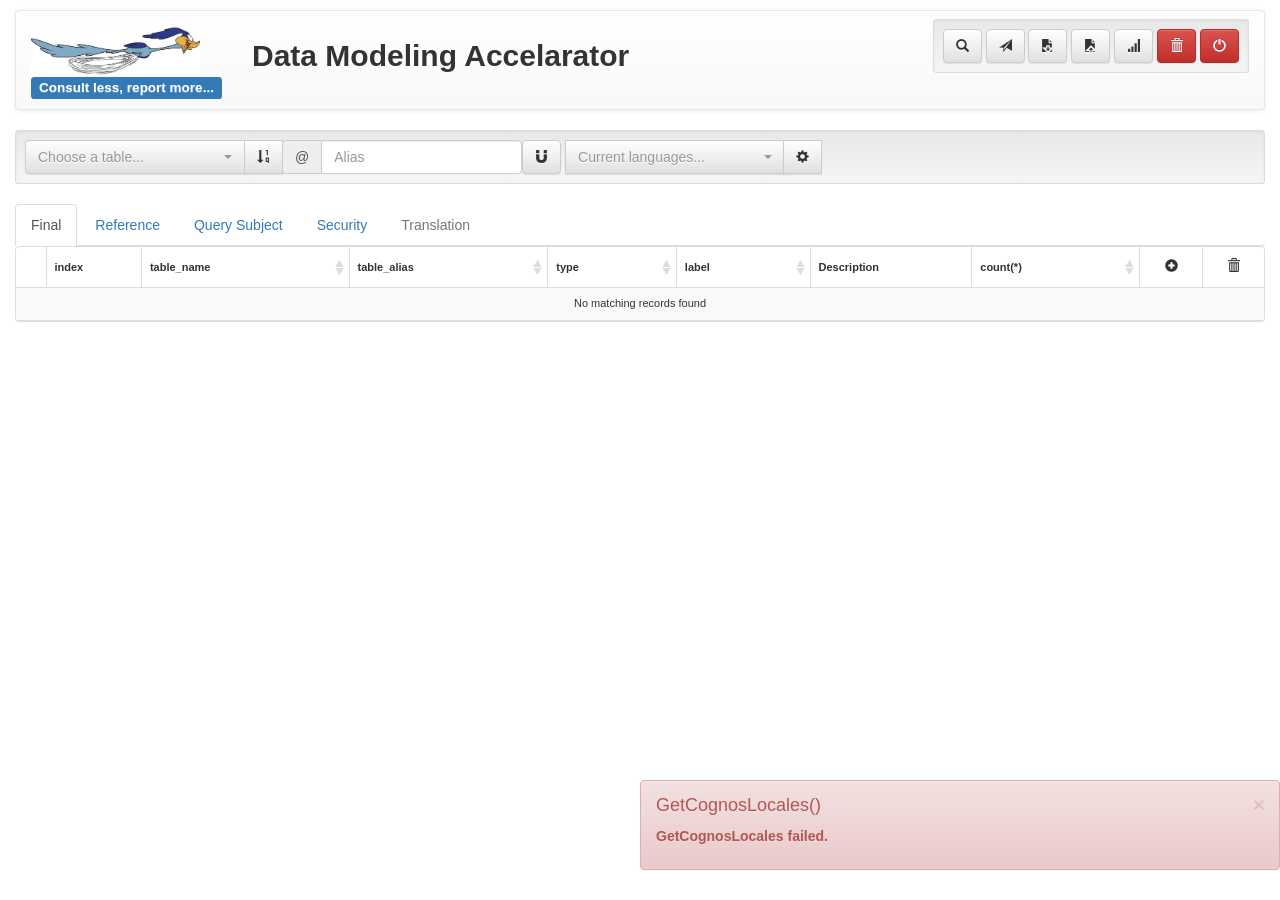
==== commit be7926aa: "multi dimension" ====
--- a/WebContent/index.html
+++ b/WebContent/index.html
@@ -180,6 +180,19 @@
 							<div id="modDivLoading"></div>
 
 							<div class="row">
+					        <h4>Time Dimension</h4>
+					        <select class="selectpicker form-control" id="selectTimeDimension" multiple>
+										<option class="fontsize" value="Year" data-subtext="">Year</option>'
+										<option class="fontsize" value="Quarter" data-subtext="">Quarter</option>'
+										<option class="fontsize" value="Month" data-subtext="">Month</option>'
+										<option class="fontsize" value="Weeks" data-subtext="">Weeks</option>'
+										<option class="fontsize" value="Day" data-subtext="">Day</option>'
+										<option class="fontsize" value="AM/PM" data-subtext="">AM/PM</option>'
+										<option class="fontsize" value="Hour" data-subtext="">Hour</option>'
+										<option class="fontsize" value="Date" data-subtext="">Date</option>'
+					        </select>
+					    </div>
+							<div class="row">
 					        <h4>Dimension</h4>
 					        <select class="selectpicker form-control" id="selectDimension">
 					        </select>
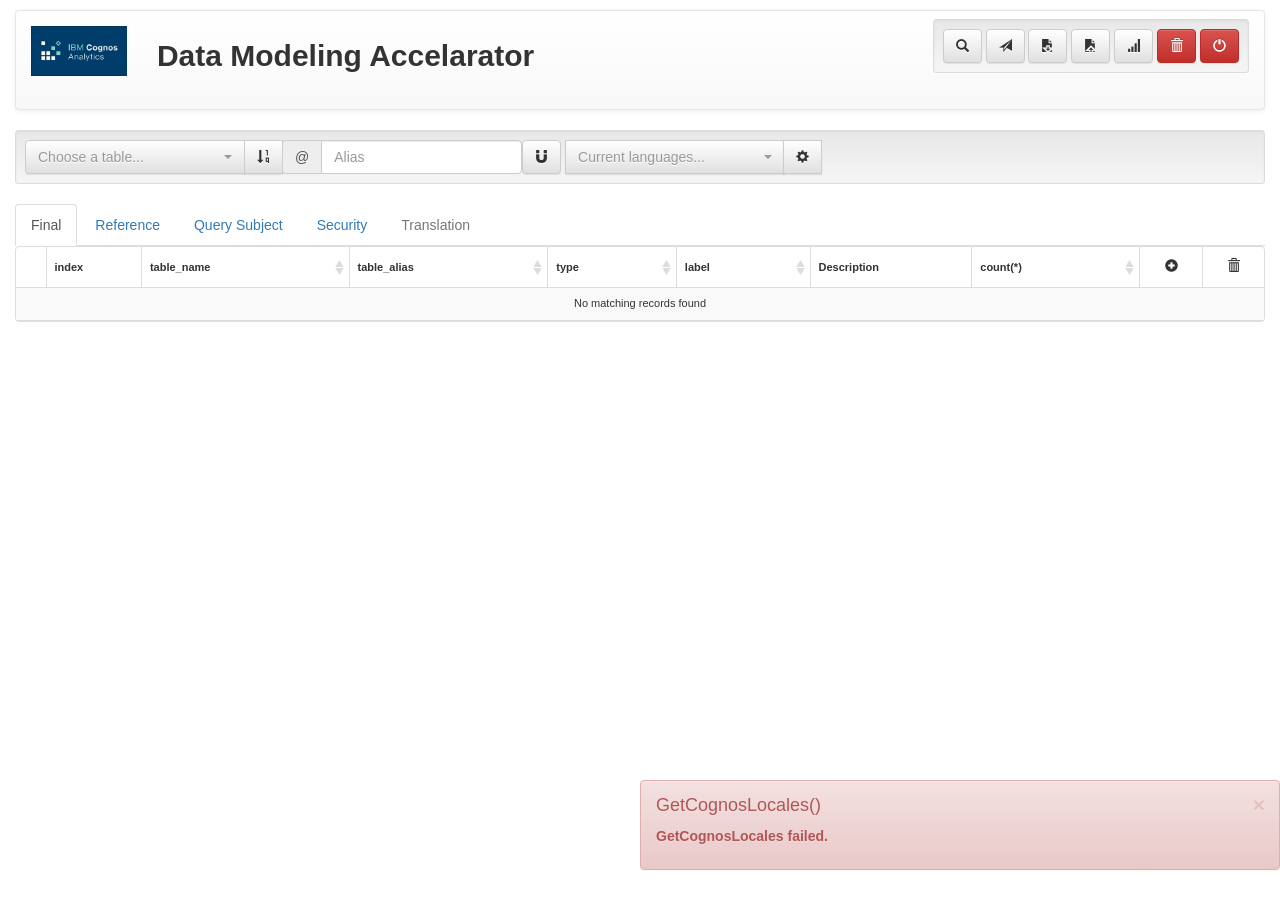
==== commit fedf2ac9: "change logo" ====
--- a/WebContent/index.html
+++ b/WebContent/index.html
@@ -26,8 +26,8 @@
 
 		    <div class="navbar-header">
 		      <a class="navbar-brand" href="#">
-		        <img alt="Brand" class="img-responsive" src="img/bip-bip.jpg">
-						<span class="label label-primary">Consult less, report more...</span>
+		        <img alt="Brand" class="img-responsive" src="img/cognos-analytics.jpg">
+						<!-- span class="label label-primary">Consult less, report more...</span -->
 		      </a>
 				</div>
 
